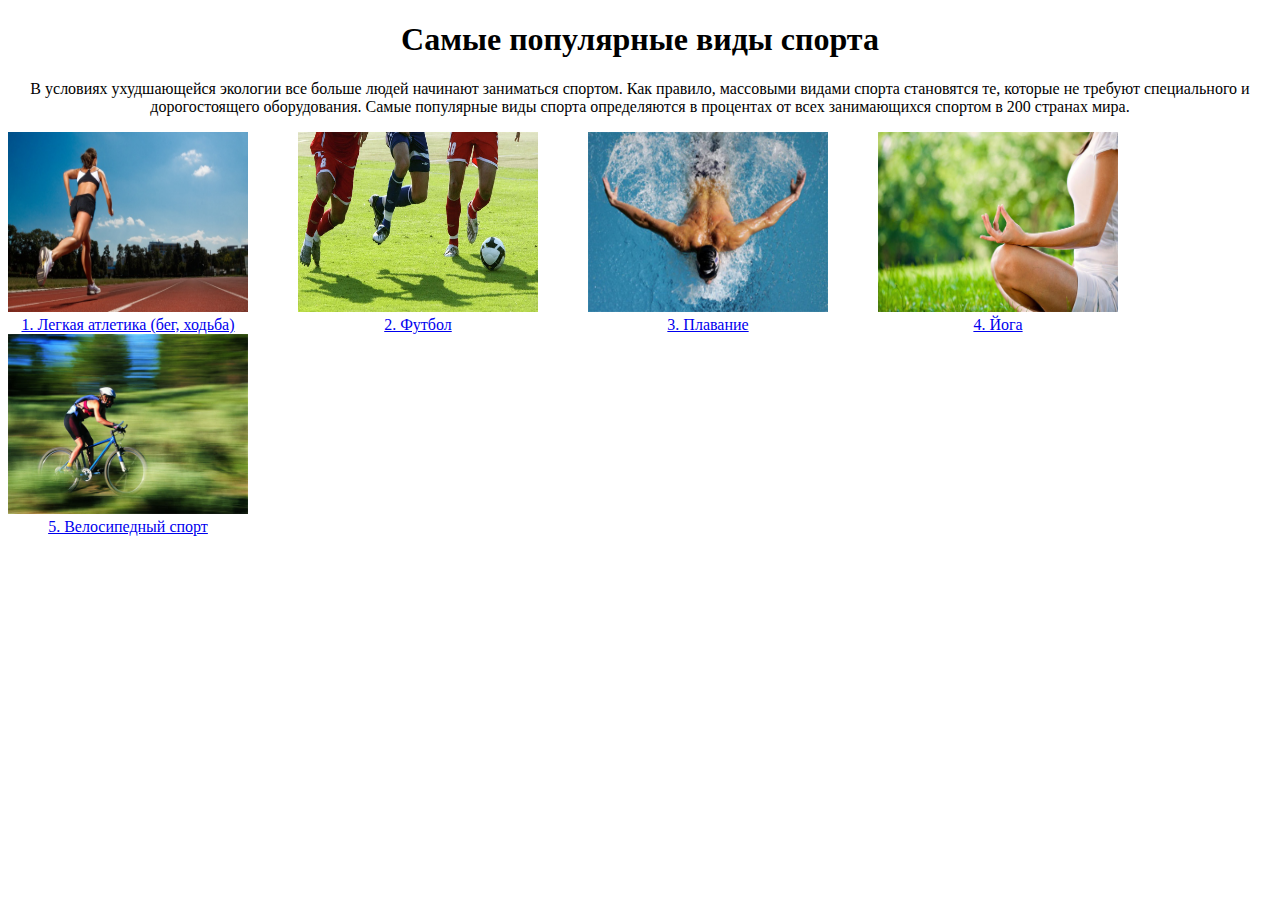
==== index.html @ 920a4a2f "Lesson #1. Introduction into HTML. Simple static HTML WEB site." ====
<!DOCTYPE html>
<html>
	<head lang="ru">
	<meta charset="UTF-8">
	<title>Самые популярные виды спорта</title>
	</head>
	<body>
		<div style="text-align:center">
			<h1>Самые популярные виды спорта</h1>
			<p>В условиях ухудшающейся экологии все больше людей начинают заниматься спортом. Как правило, массовыми видами спорта становятся те, которые не требуют специального и дорогостоящего оборудования. Самые популярные виды спорта определяются в процентах от всех занимающихся спортом в 200 странах мира.</p>
			<div>
				<div style="float:left;padding-right:50px;">
					<a href="atletika.html" alt="1. Легкая атлетика (бег, ходьба)" title="1. Легкая атлетика (бег, ходьба)">
						<img src="jpg/beg1.jpg" width="240" height="180"><br /></a>
					<a href="atletika.html">1. Легкая атлетика (бег, ходьба)</a>
				</div>
				<div style="float:left;padding-right:50px;">
					<a href="futbol.html" alt="2. Футбол" title="2. Футбол"><img src="jpg/futbol1.jpg" width="240" height="180"><br /></a>
					<a href="futbol.html">2. Футбол</a>
				</div>	
				<div style="float:left;padding-right:50px;">
					<a href="plavanie.html" alt="3. Плавание" title="3. Плавание"><img src="jpg/plavanie1.jpg" width="240" height="180"><br /></a>
					<a href="plavanie.html">3. Плавание</a>
				</div>
				<div style="float:left;padding-right:50px;">
					<a href="yoga.html" alt="4. Йога" title="4. Йога"><img src="jpg/yoga1.jpg" width="240" height="180"><br /></a>
					<a href="yoga.html">4. Йога</a>
				</div>
				<div style="float:left;padding-right:50px;">
					<a href="velosport.html" alt="5. Велосипедный спорт" title="5. Велосипедный спорт"><img src="jpg/velo1.jpg" width="240" height="180"><br /></a>
					<a href="velosport.html">5. Велосипедный спорт</a>
				</div>	
			</div>
		</div>
	</body>
</html>
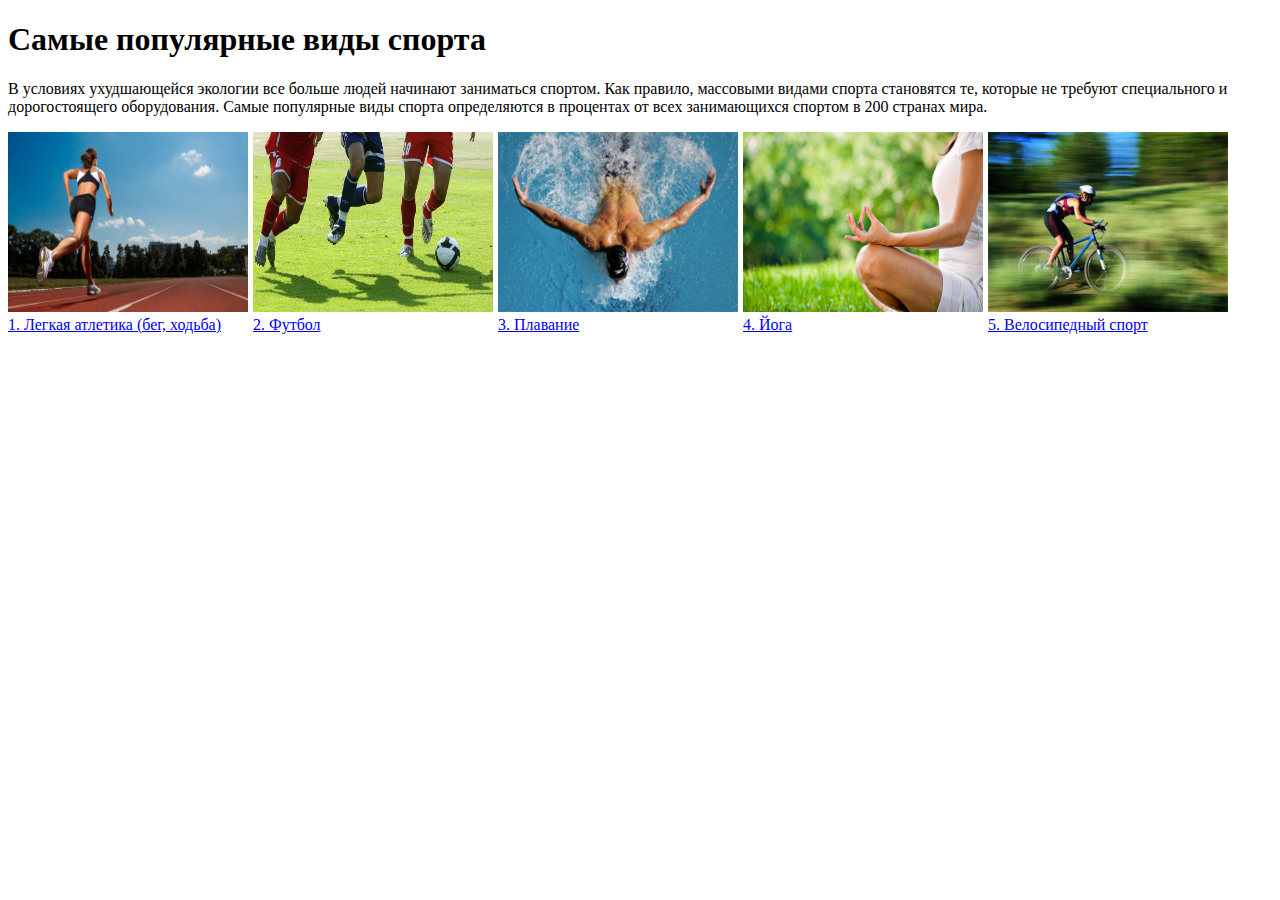
==== commit 7423e617: "Lesson #2. Adding CSS." ====
--- a/index.html
+++ b/index.html
@@ -3,30 +3,31 @@
 	<head lang="ru">
 	<meta charset="UTF-8">
 	<title>Самые популярные виды спорта</title>
+	<link href='main.css' rel='stylesheet' type='text/css'>
 	</head>
 	<body>
-		<div style="text-align:center">
+		<div id = "description" name = "description" style="text-align:"center">
 			<h1>Самые популярные виды спорта</h1>
 			<p>В условиях ухудшающейся экологии все больше людей начинают заниматься спортом. Как правило, массовыми видами спорта становятся те, которые не требуют специального и дорогостоящего оборудования. Самые популярные виды спорта определяются в процентах от всех занимающихся спортом в 200 странах мира.</p>
 			<div>
-				<div style="float:left;padding-right:50px;">
+				<div class="image">
 					<a href="atletika.html" alt="1. Легкая атлетика (бег, ходьба)" title="1. Легкая атлетика (бег, ходьба)">
 						<img src="jpg/beg1.jpg" width="240" height="180"><br /></a>
 					<a href="atletika.html">1. Легкая атлетика (бег, ходьба)</a>
 				</div>
-				<div style="float:left;padding-right:50px;">
+				<div class="image">
 					<a href="futbol.html" alt="2. Футбол" title="2. Футбол"><img src="jpg/futbol1.jpg" width="240" height="180"><br /></a>
 					<a href="futbol.html">2. Футбол</a>
 				</div>	
-				<div style="float:left;padding-right:50px;">
+				<div class="image">
 					<a href="plavanie.html" alt="3. Плавание" title="3. Плавание"><img src="jpg/plavanie1.jpg" width="240" height="180"><br /></a>
 					<a href="plavanie.html">3. Плавание</a>
 				</div>
-				<div style="float:left;padding-right:50px;">
+				<div class="image">
 					<a href="yoga.html" alt="4. Йога" title="4. Йога"><img src="jpg/yoga1.jpg" width="240" height="180"><br /></a>
 					<a href="yoga.html">4. Йога</a>
 				</div>
-				<div style="float:left;padding-right:50px;">
+				<div class="image">
 					<a href="velosport.html" alt="5. Велосипедный спорт" title="5. Велосипедный спорт"><img src="jpg/velo1.jpg" width="240" height="180"><br /></a>
 					<a href="velosport.html">5. Велосипедный спорт</a>
 				</div>	
--- a/main.css
+++ b/main.css
@@ -0,0 +1,4 @@
+.image{
+	float:left;
+	padding-right:5px;
+}